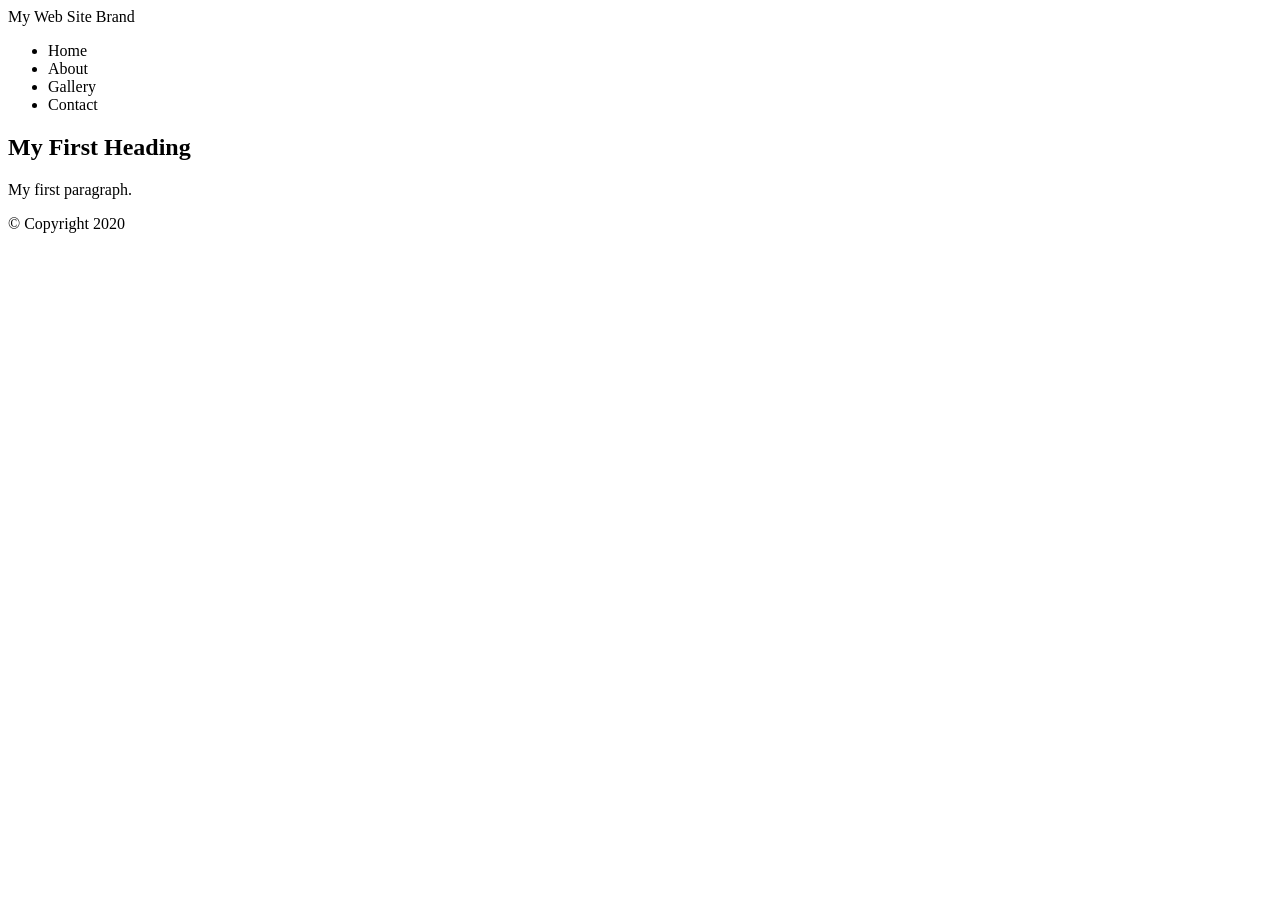
==== index.html @ 9924d3ee "Second commit" ====
<! DOCTYPE html>
<html>
<head>
<title>My First Web Page</title>
</body> </html>
<body>
<!--container to wrap everything -->
    <div id="container">
<!-- Brand of website -->
    <header>My Web Site Brand</header>
<!-- Main Navigation -->
    <nav>
    <ul>
    <li>Home</li> <li>About</li> <li>Gallery</li>
    <li>Contact</li>
    </ul>
    </ nav> <!-- End Main Navigation -->
    <!-- Main Content-->
    <main>
    <h1>My First Heading</h1> <p>My first paragraph.</p>
    </main> <!-- End Main Content-->
    <!-- Footer Information -->
    <footer>&copy; Copyright 2020</footer>

    </div> <!-- End Container -->
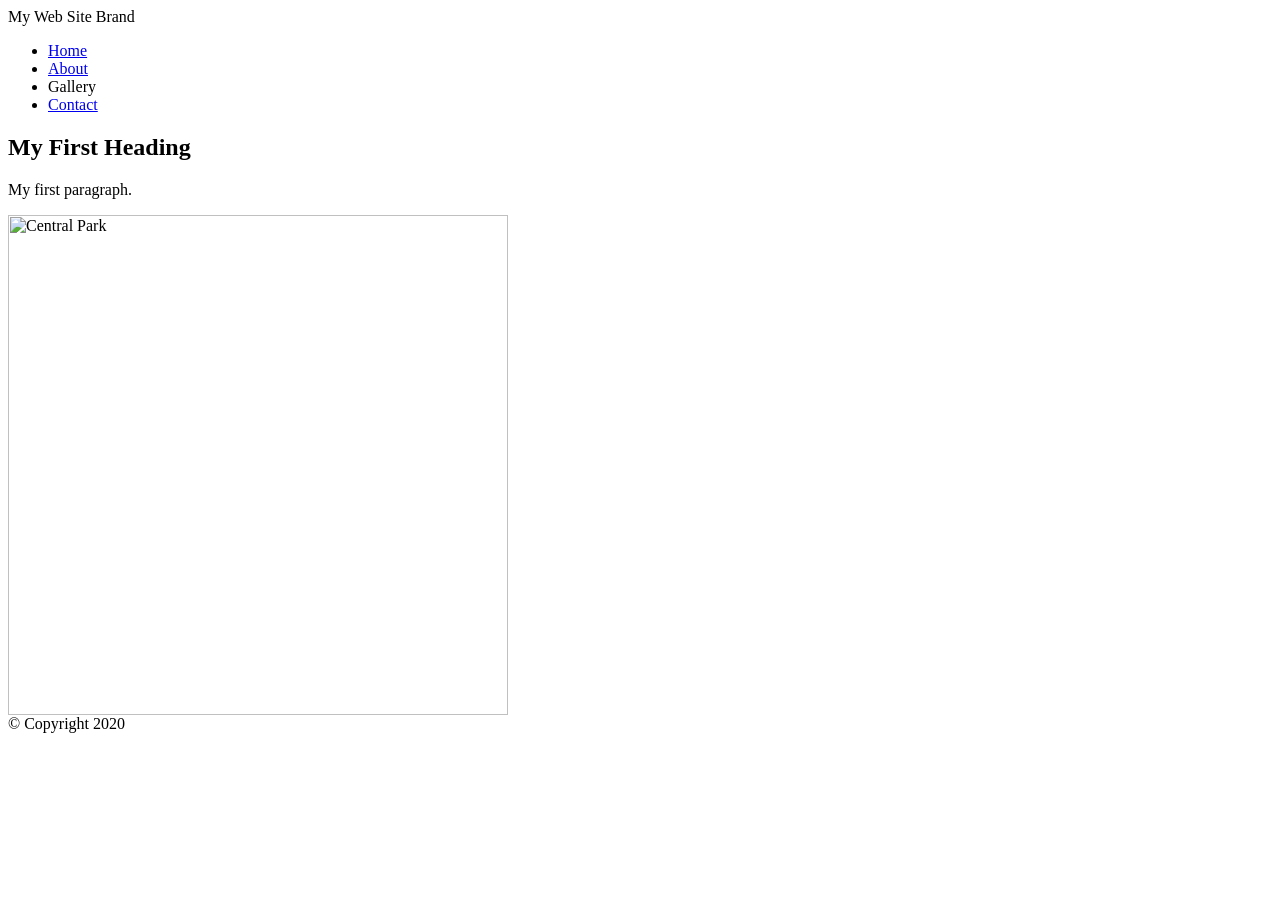
==== commit 81dbe5df: "Added 2 html pages" ====
--- a/index.html
+++ b/index.html
@@ -9,15 +9,18 @@
 <!-- Brand of website -->
     <header>My Web Site Brand</header>
 <!-- Main Navigation -->
-    <nav>
+<nav>
     <ul>
-    <li>Home</li> <li>About</li> <li>Gallery</li>
-    <li>Contact</li>
+    <li><a href="index.html">Home</a></li>
+    <li><a href="page2.html">About</a></li>
+    <li>Gallery</li>
+    <li><a href="page3.html">Contact</a></li>
     </ul>
     </ nav> <!-- End Main Navigation -->
     <!-- Main Content-->
     <main>
     <h1>My First Heading</h1> <p>My first paragraph.</p>
+    <img src=" images/central_park.jpg" alt="Central Park" width="500">
     </main> <!-- End Main Content-->
     <!-- Footer Information -->
     <footer>&copy; Copyright 2020</footer>
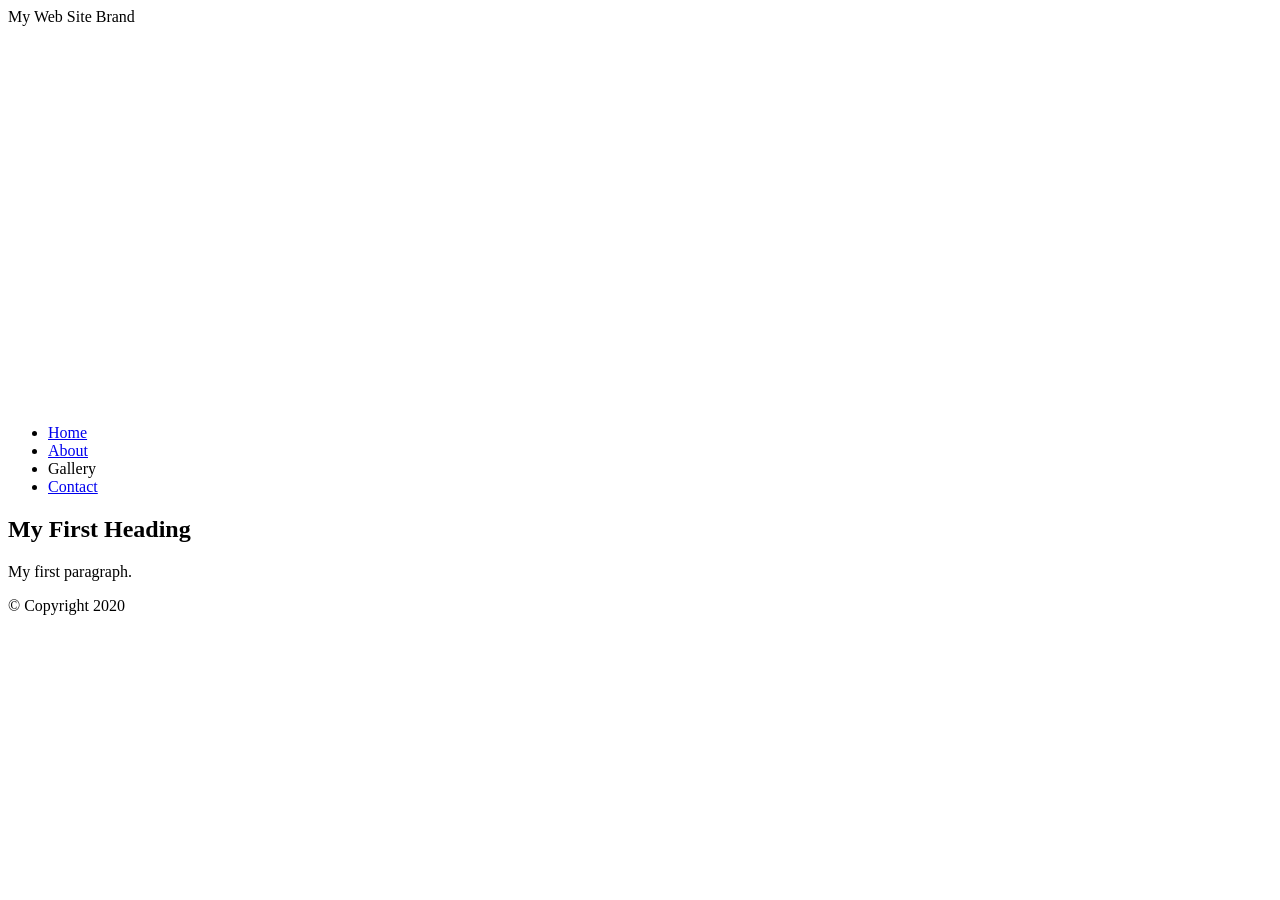
==== commit 7c72ba87: "css commit 1" ====
--- a/index.html
+++ b/index.html
@@ -2,6 +2,18 @@
 <html>
 <head>
 <title>My First Web Page</title>
+<!--Embed Style Method -->
+<style>
+    header {
+        background: url(images/central_park.jpg) 0 -200px no-repeat; /* place image as background */
+        background-size: 1500px;
+        /*background-position: 0 -200px;*/
+        /*background-repeat: no-repeat;*/
+        height: 400px; /* give header some height to display the background image */
+    }
+</style>
+<head>
+</style>
 </body> </html>
 <body>
 <!--container to wrap everything -->
@@ -20,8 +32,7 @@
     <!-- Main Content-->
     <main>
     <h1>My First Heading</h1> <p>My first paragraph.</p>
-    <img src=" images/central_park.jpg" alt="Central Park" width="500">
-    </main> <!-- End Main Content-->
+  </main> <!-- End Main Content-->
     <!-- Footer Information -->
     <footer>&copy; Copyright 2020</footer>
 
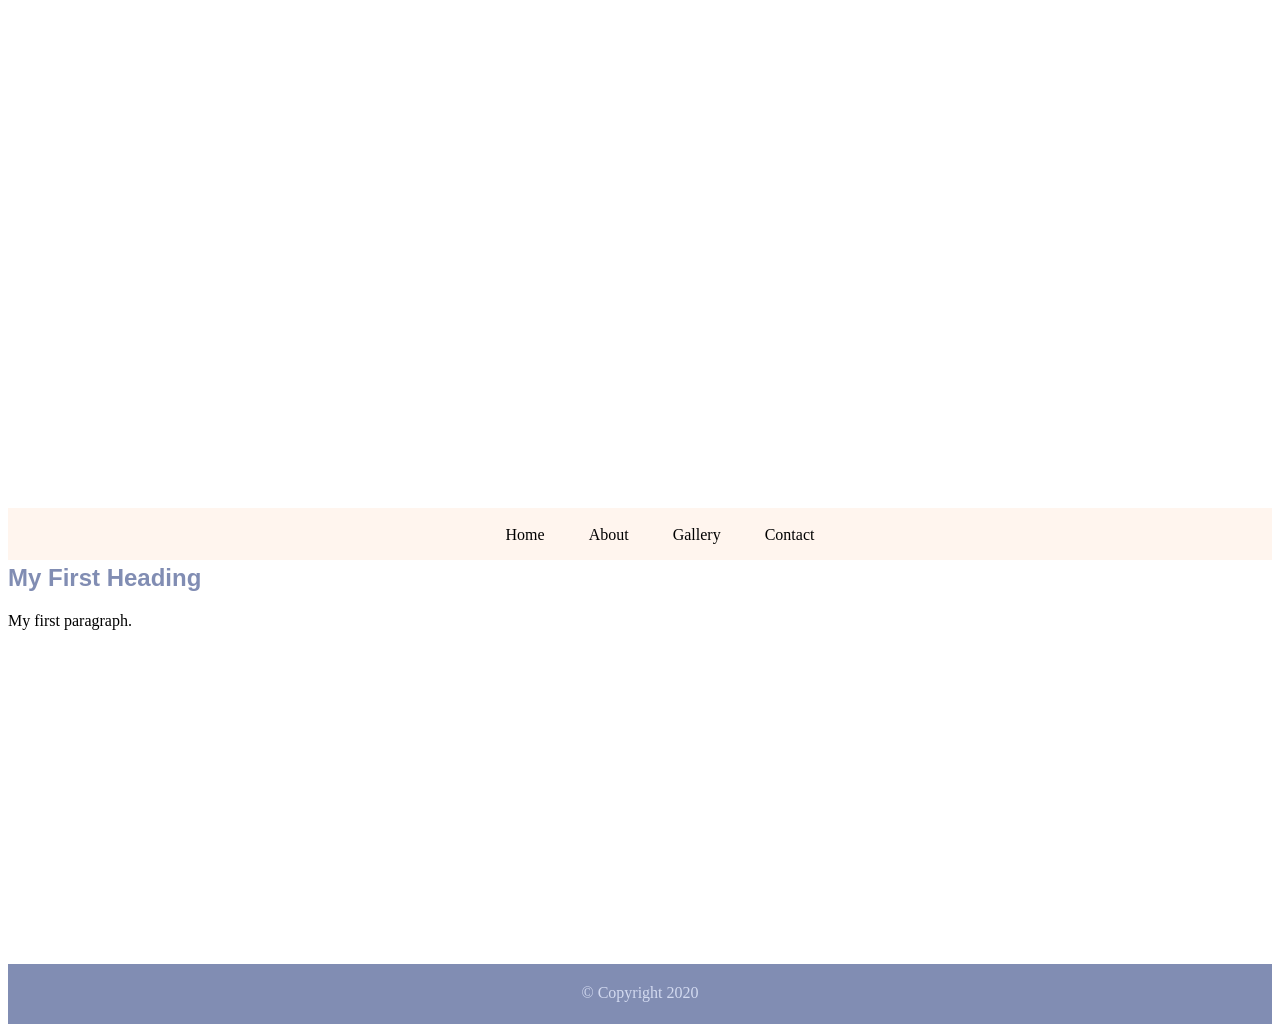
==== commit e1cf6ac5: "css commit 3" ====
--- a/index.html
+++ b/index.html
@@ -5,21 +5,62 @@
 <!--Embed Style Method -->
 <style>
     header {
-        background: url(images/central_park.jpg) 0 -200px no-repeat; /* place image as background */
+        background: url(images/central_park.jpg) 0 -200px no-repeat;
         background-size: 1500px;
-        /*background-position: 0 -200px;*/
-        /*background-repeat: no-repeat;*/
-        height: 400px; /* give header some height to display the background image */
+        height: 400px;
+        padding-top: 100px;
+        padding-left: 100px;
+        font-weight: bold;
+        font-family: Arial, Helvetica, sans-serif;
     }
+    li {
+        list-style-type: none;
+        display: inline;
+        padding: 0 20px;
+    }
+    li a {
+        text-decoration: none; /* Remove Underline */
+    }
+    li a:link {
+        color: #000; /* Before Click */
+    }
+    li a:visited {
+        color: #818db3; /* After Click */
+    }
+    li a:hover {
+        color: #333; /* Mouse Over */
+    }
+    li a:active {
+        color: #753a30; /* Mouse Down */
+    }
+    nav {
+        background-color: rgb(255, 245, 238);
+        height: 50px;
+        text-align: center;
+        padding-top: 2px;
+    }
+    main {
+        height: 400px;
+        text-align: left;
+    }
+    main h1 {
+        color: rgb(129, 141, 179);
+        font-family: arial;
+    }
+    footer {
+    height: 40px;
+    background-color: rgb(129, 141, 179);
+    text-align: center;
+    padding-top: 20px;
+    color: rgb(211, 218, 240);
+}
 </style>
-<head>
-</style>
-</body> </html>
+</head>
 <body>
 <!--container to wrap everything -->
     <div id="container">
 <!-- Brand of website -->
-    <header>My Web Site Brand</header>
+<header style="font-size: 60px; color: #fff;">My Web Site Brand</header>
 <!-- Main Navigation -->
 <nav>
     <ul>
